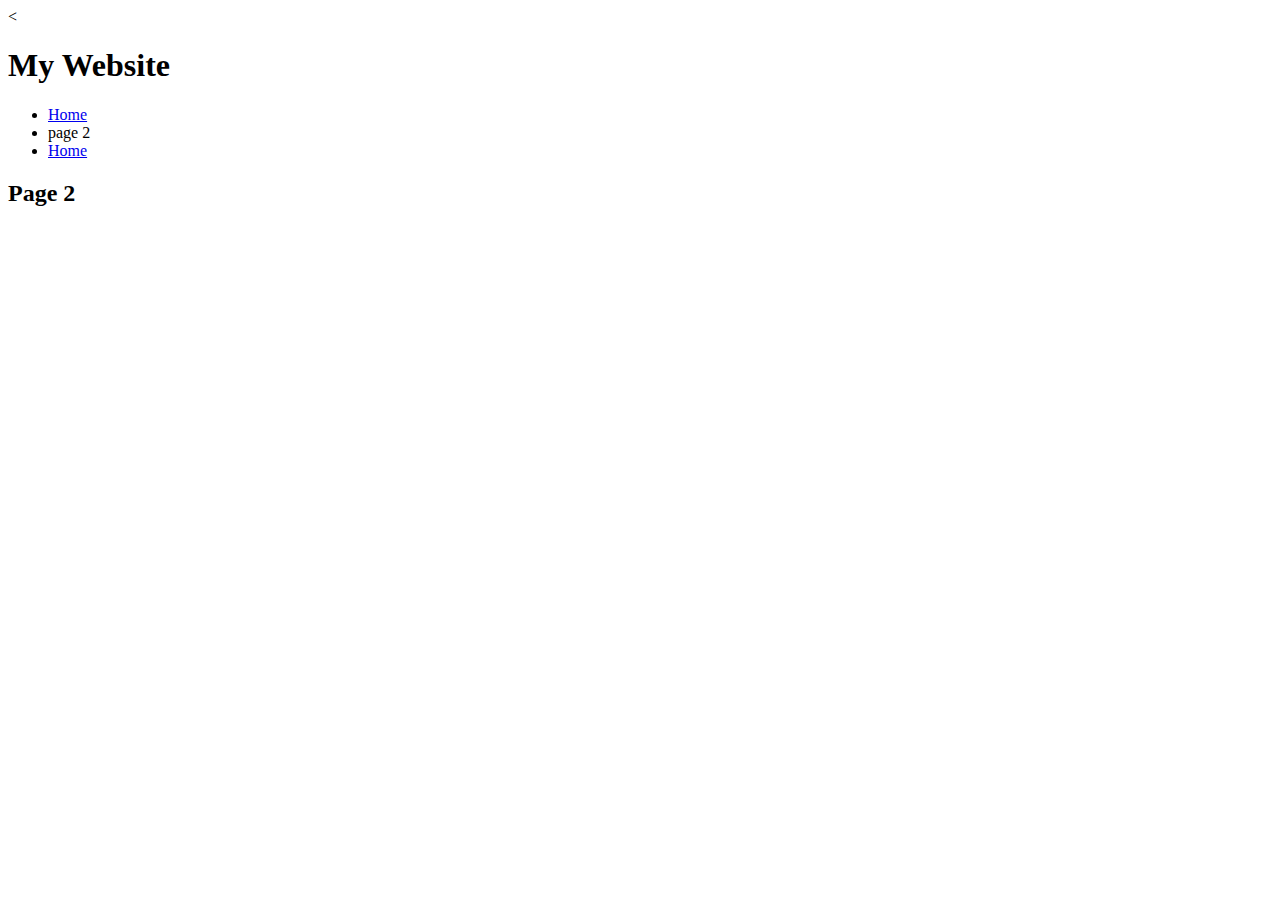
==== page2.html @ c3657c1f "Refresh" ====
<!DOCTYPE html>
<html>

    <head>
 	     <title>Page #2</title>
 	     <<link rel="stylesheet" href="main.css">
    </head>

      <body>
      <h1>My Website</h1>
      <ul>
         <li><a href="index.html">Home</a></li>
         <li>page 2</li>
         <li><a href="page3.html">Home</a></li>
      </ul>

        <h2>Page 2</h2>

  </body>

</html>
---- main.css ----
body: {
	margin: 0;
	font-family: arial;
}

header {
	background: #999;
	color: white;
	padding: 15px 15px 0 15px;
}

header h1 {
	margin: 0;
	display: inline;
}

nav ul{
	margin: 0;
	padding: 0 0 0 15px;
	display: inline;
}

nav ul li {
	background: black;
	color: white;
	display: inline-block;
	list-style-type: none;
	padding: 5px 15px;
}

nav ul li a{
	color: white;
}

.row {
clear: both;
}

.col{
	background: #333;
	border-radius: 5px;
	color: white;
	padding: 10px .5%;
	float: left;
    margin: .5%;
	width: 31%;
}
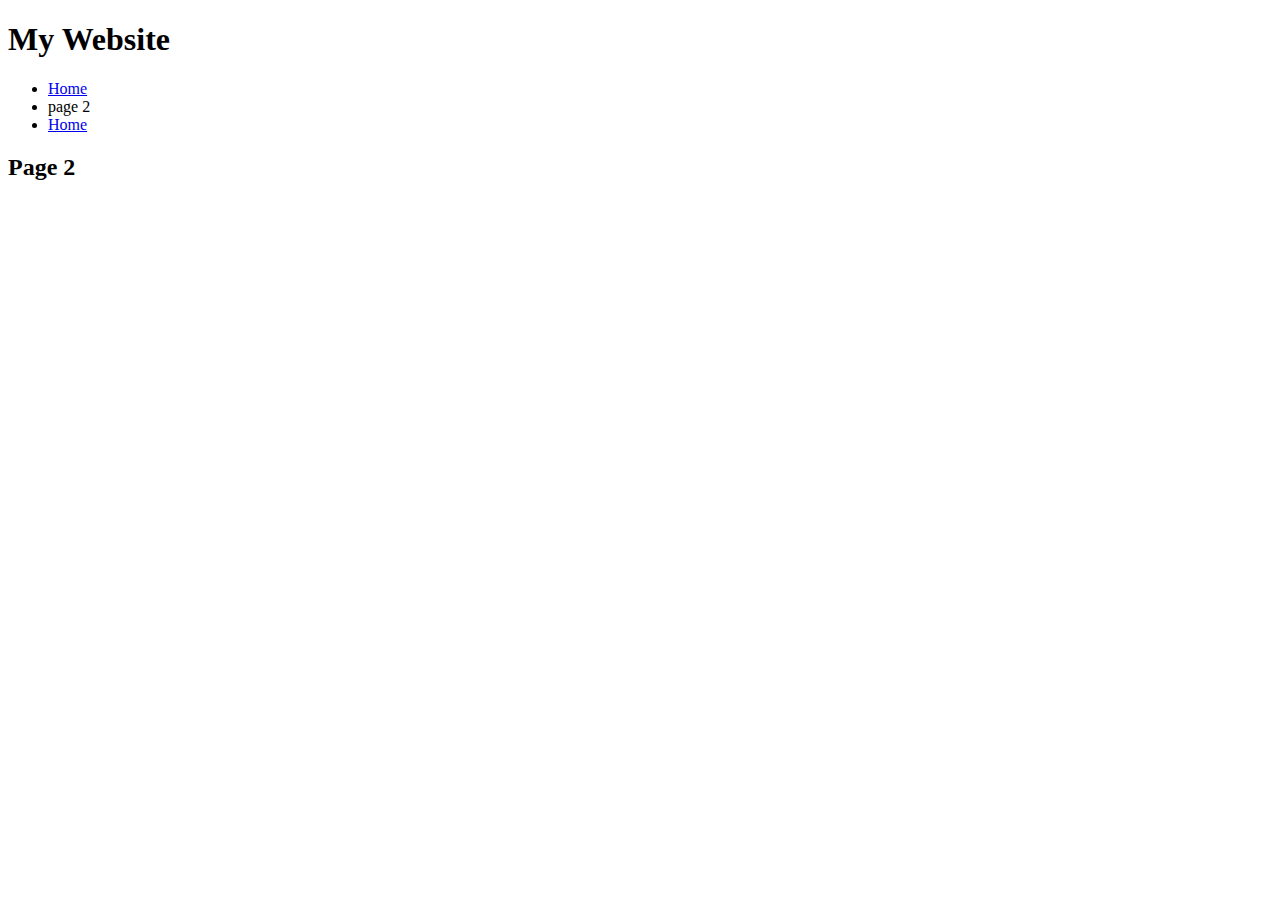
==== commit 4c647f6c: "Refresh" ====
--- a/page2.html
+++ b/page2.html
@@ -2,8 +2,8 @@
 <html>
 
     <head>
- 	     <title>Page #2</title>
- 	     <<link rel="stylesheet" href="main.css">
+ 	    <title>Page #2</title>
+ 	    <link rel="stylesheet" href="main.css">
     </head>
 
       <body>
@@ -15,7 +15,6 @@
       </ul>
 
         <h2>Page 2</h2>
-
   </body>
 
 </html>